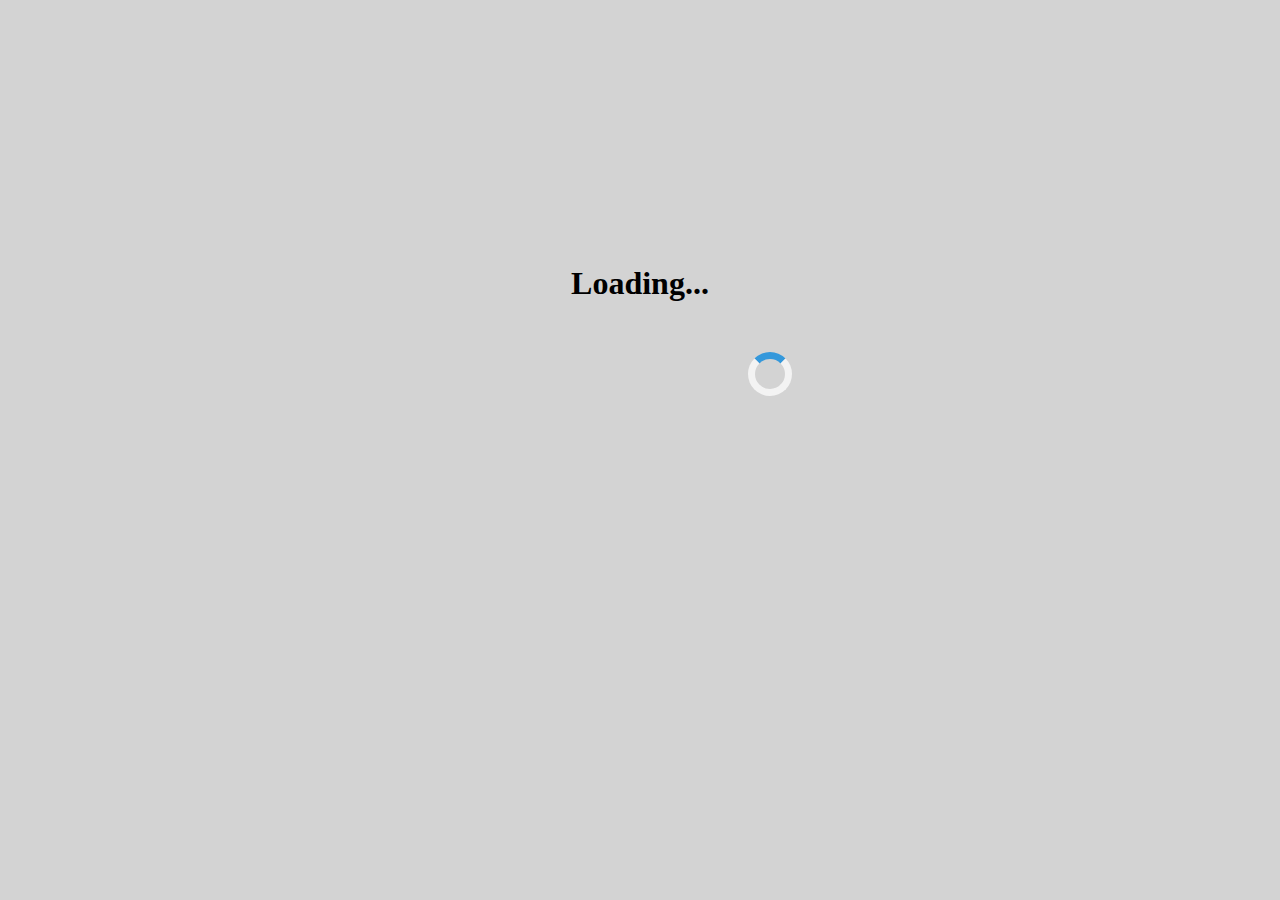
==== index.html @ 04b62ff0 "Add files via upload" ====
<!DOCTYPE html>

<html>

<head>

  <title>🎅Christmas</title>

  <link rel="stylesheet" type="text/css" href="style1.css" />
  <meta name="viewport" content="width=device-width, initial-scale=1">
  <style>
    .alert {
      padding: 20px;
      background-color: rgb(79, 138, 20);
      color: white;
    }

    .closebtn {
      margin-left: 15px;
      color: white;
      font-weight: bold;
      float: right;
      font-size: 22px;
      line-height: 20px;
      cursor: pointer;
      transition: 0.3s;
    }

    .closebtn:hover {
      color: black;
    }

    .loader {
      border: 7px solid #f3f3f3;
      border-radius: 50%;
      margin-top: 50px;
      margin-left: 740px;

      border-top: 7px solid #3498db;
      width: 30px;
      height: 30px;
      -webkit-animation: spin 5s linear infinite;
      /* Safari */
      animation: spin 5s linear infinite;
    }



    /* Safari */
    @-webkit-keyframes spin {
      0% {
        -webkit-transform: rotate(0deg);
      }

      100% {
        -webkit-transform: rotate(360deg);
      }
    }

    @keyframes spin {
      0% {
        transform: rotate(0deg);
      }

      100% {
        transform: rotate(360deg);
      }
    }
  </style>





</head>







<body>

  <div id="container">
    <div class="alert">
      <span class="closebtn" onclick="this.parentElement.style.display='none';">&times;</span>

      <strong>Welcome to Christmas website! Merry christmas!</strong>
    </div>

 
      <img src="c1/merry.png" width=200 height=200 class="center">
 
    <!--<p><h1 style = color:tomato >Christmas</h1></p>-->

    <!--<a href=""><i><h2> list</h2></i></a>-->
    <div class="topnav">
      <div class="topnav-right">
        <a href="index2.html">
          <h1> games</h1>
        </a>
      </div>
      <div class="topnav-right">
        <a href="https://www.amazon.com/s?k=christmas&crid=1HR9P1EZNEXEH&sprefix=christmas%2Caps%2C98&ref=nb_sb_noss_1">
          <h1> buy</h1>
        </a>
      </div>

      <a href="clock.html">
        <h1>Countdown</h1>
      </a>


      <a href="AboutC.html">
        <h1>history</h1>
      </a>

      <div class="topnav-centered">
        <a href="index.html" class="active">
          <h1> home </h1>
        </a>
      </div>

    </div>
    <div class="item">
      <a href="https://www.youtube.com/watch?v=HwYTrcOIjHw"><img src="c1/CHRISTMAS TREE.png" width=900 height=550
          class=center></a>
    </div>

    <p>
    <h5><i><em><b>click image to go to link</b></em></i></h5>
    </p>
    <h3 style=font-family:cursive>A Veer Patel Production</h3>
    <h3>get full holiday edition. Only $10.00 </h3>

  </div>

  <div id="loader">
  <h1 style="text-align: center;font-family: 'Times New Roman', Times, serif;margin-top: 265px;">Loading...</h1>
  <div class="loader" ></div> 
</div>
</body>

<script>
  var content = document.getElementById("container");
  var loader = document.getElementById("loader");

  content.style.display = "none";
  setTimeout(function () {
    content.style.display = "block";
    loader.style.display = "none";
  }, 3000);
</script>

</html>
---- style1.css ----
body{
    background-color:lightgrey
    
}
h1,h2,h3,h4,h5{
    font-family:cursive
}

 
 
/* Add a black background color to the top navigation */
.topnav {
    position: relative;
    background-color:crimson;
    font-family:'Times New Roman', Times, serif;
    overflow: hidden;
    border:8px solid green;
  }
  
  /* Style the links inside the navigation bar */
  .topnav a {
    float: left;
    color: #f2f2f2;
    text-align: center;
    padding: 7px 9px;
    text-decoration: none;
    font-size: 11px;
  }
  
  /* Change the color of links on hover */
  .topnav a:hover {
    background-color: #ddd;
    color:crimson;
  }
  
  /* Add a color to the active/current link */
  .topnav a.active {
    background-color: #04AA6D;
    color: black;
  }
  
  /* Centered section inside the top navigation */
  .topnav-centered a {
    float: none;
    position: absolute;
    top: 50%;
    left: 50%;
    transform: translate(-50%, -50%);
  }
  
  /* Right-aligned section inside the top navigation */
  .topnav-right {
    float: right;
  }
  
  /* Responsive navigation menu - display links on top of each other instead of next to each other (for mobile devices) */
  @media screen and (max-width: 600px) {
    .topnav a, .topnav-right {
      float: none;
      display: block;
    }
  
    .topnav-centered a {
      position: relative;
      top: 0;
      left: 0;
      transform: none;
    }
  }
   

  .item{
    float:center

  }

  .center{
    display: block;
    margin-left: auto;
    margin-right: auto;
    width: 50%;
  }
  .item:hover img{
    opacity:0.7
    
}
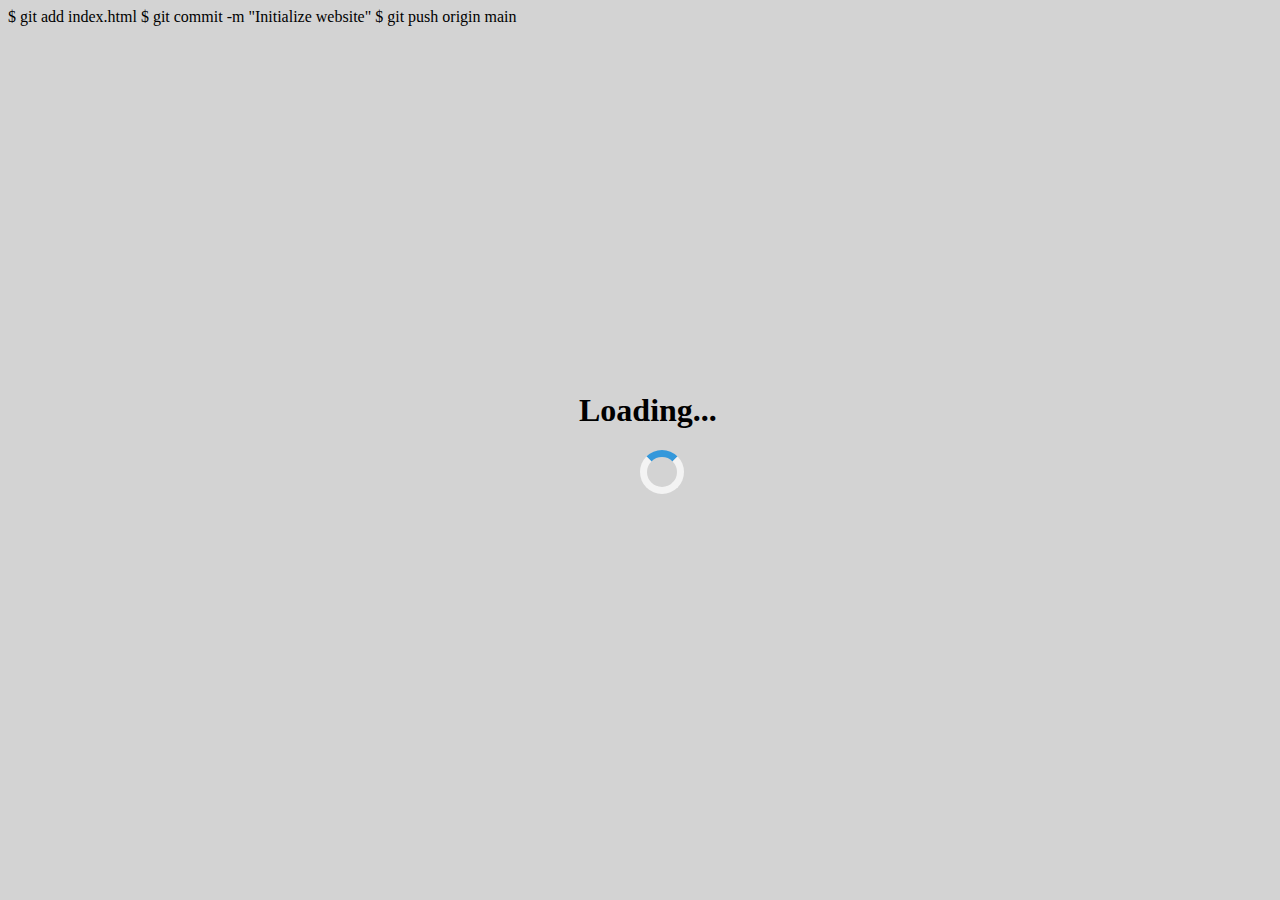
==== commit 5ded59bf: "Add files via upload" ====
--- a/index.html
+++ b/index.html
@@ -7,6 +7,7 @@
   <title>🎅Christmas</title>
 
   <link rel="stylesheet" type="text/css" href="style1.css" />
+  <script src="v.js"></script>
   <meta name="viewport" content="width=device-width, initial-scale=1">
   <style>
     .alert {
@@ -33,8 +34,9 @@
     .loader {
       border: 7px solid #f3f3f3;
       border-radius: 50%;
-      margin-top: 50px;
-      margin-left: 740px;
+      position: absolute;
+  left:50%;
+  top: 50%;
 
       border-top: 7px solid #3498db;
       width: 30px;
@@ -69,6 +71,9 @@
   </style>
 
 
+$ git add index.html
+$ git commit -m "Initialize website"
+$ git push origin main
 
 
 
@@ -81,6 +86,7 @@
 
 
 <body>
+
 
   <div id="container">
     <div class="alert">
@@ -131,13 +137,17 @@
     <p>
     <h5><i><em><b>click image to go to link</b></em></i></h5>
     </p>
+    <audio controls>
+      <source src="Deck-The-Halls-1.mp3" type="audio/mpeg" style = "float:center" >
+ 
+    </audio>
     <h3 style=font-family:cursive>A Veer Patel Production</h3>
-    <h3>get full holiday edition. Only $10.00 </h3>
-
+ 
   </div>
+ 
 
   <div id="loader">
-  <h1 style="text-align: center;font-family: 'Times New Roman', Times, serif;margin-top: 265px;">Loading...</h1>
+  <h1 style="text-align: center;font-family: 'Times New Roman', Times, serif;margin-top: 265px;position:absolute;right:44%;bottom:50%">Loading...</h1>
   <div class="loader" ></div> 
 </div>
 </body>
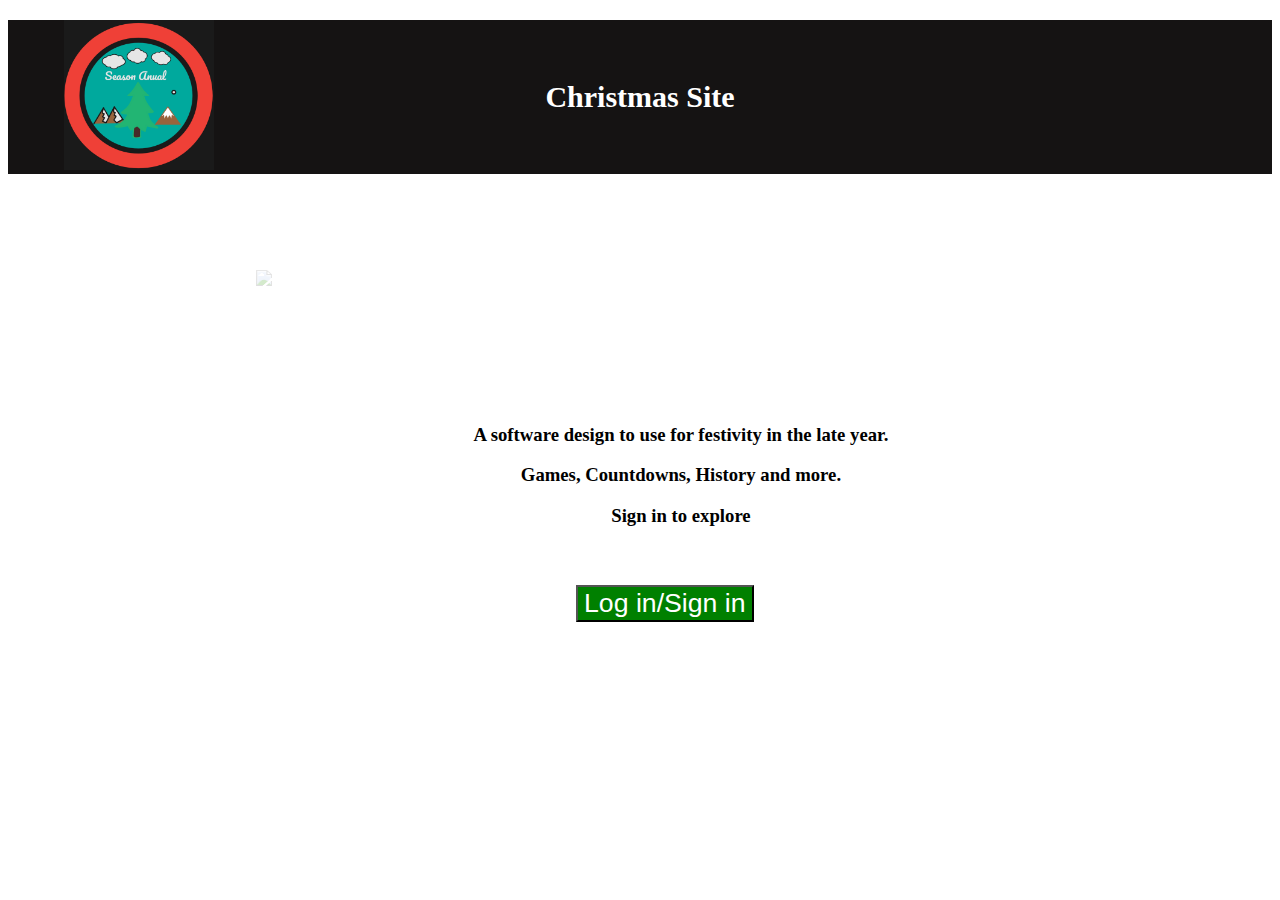
==== commit b667960d: "Add files via upload" ====
--- a/index.html
+++ b/index.html
@@ -1,166 +1,34 @@
 <!DOCTYPE html>
 
 <html>
+<head>
+<Title>Start web</Title>
+<style>
+.div{
+    opacity:0.25;  
+}
+.text{
+    position:absolute;
+    top:45%;
+    left:37%
+}
+</style>
+</head>
+<body>
+    <img src="logo.png" width = 150 height = 150; style="position:absolute;left:5%">
 
-<head>
-
-  <title>🎅Christmas</title>
-
-  <link rel="stylesheet" type="text/css" href="style1.css" />
-  <script src="v.js"></script>
-  <meta name="viewport" content="width=device-width, initial-scale=1">
-  <style>
-    .alert {
-      padding: 20px;
-      background-color: rgb(79, 138, 20);
-      color: white;
-    }
-
-    .closebtn {
-      margin-left: 15px;
-      color: white;
-      font-weight: bold;
-      float: right;
-      font-size: 22px;
-      line-height: 20px;
-      cursor: pointer;
-      transition: 0.3s;
-    }
-
-    .closebtn:hover {
-      color: black;
-    }
-
-    .loader {
-      border: 7px solid #f3f3f3;
-      border-radius: 50%;
-      position: absolute;
-  left:50%;
-  top: 50%;
-
-      border-top: 7px solid #3498db;
-      width: 30px;
-      height: 30px;
-      -webkit-animation: spin 5s linear infinite;
-      /* Safari */
-      animation: spin 5s linear infinite;
-    }
+    <h1 style="text-align:center ;padding:60px;background-color:rgb(21, 19, 19);color:white;font-size: 30px;">Christmas Site</h1>
+    <img src="https://www.kttn.com/wp-content/uploads/2018/12/Merry-Christmas-Santa-and-Reindeer.jpg" width = 1000; style="position:absolute;top:30%;left:20%"  class="div">
+    <div class = "text">
+    <h3 style = "text-align: center;">A software design to use for festivity in the late year. </h3>
+    <h3 style = "text-align: center;">Games, Countdowns, History and more. </h3>
+    <h3 style = "text-align: center;"> Sign in to explore</h3>
+    </div>
+    <form action="sign in.html">
+        <input type="submit" value="Log in/Sign in" style = "font-size: 20pt;position:absolute;left:45%;top:65%;background-color: green;color:white; ">
+       
+      </form>
+</body>
 
 
-
-    /* Safari */
-    @-webkit-keyframes spin {
-      0% {
-        -webkit-transform: rotate(0deg);
-      }
-
-      100% {
-        -webkit-transform: rotate(360deg);
-      }
-    }
-
-    @keyframes spin {
-      0% {
-        transform: rotate(0deg);
-      }
-
-      100% {
-        transform: rotate(360deg);
-      }
-    }
-  </style>
-
-
-$ git add index.html
-$ git commit -m "Initialize website"
-$ git push origin main
-
-
-
-</head>
-
-
-
-
-
-
-
-<body>
-
-
-  <div id="container">
-    <div class="alert">
-      <span class="closebtn" onclick="this.parentElement.style.display='none';">&times;</span>
-
-      <strong>Welcome to Christmas website! Merry christmas!</strong>
-    </div>
-
- 
-      <img src="c1/merry.png" width=200 height=200 class="center">
- 
-    <!--<p><h1 style = color:tomato >Christmas</h1></p>-->
-
-    <!--<a href=""><i><h2> list</h2></i></a>-->
-    <div class="topnav">
-      <div class="topnav-right">
-        <a href="index2.html">
-          <h1> games</h1>
-        </a>
-      </div>
-      <div class="topnav-right">
-        <a href="https://www.amazon.com/s?k=christmas&crid=1HR9P1EZNEXEH&sprefix=christmas%2Caps%2C98&ref=nb_sb_noss_1">
-          <h1> buy</h1>
-        </a>
-      </div>
-
-      <a href="clock.html">
-        <h1>Countdown</h1>
-      </a>
-
-
-      <a href="AboutC.html">
-        <h1>history</h1>
-      </a>
-
-      <div class="topnav-centered">
-        <a href="index.html" class="active">
-          <h1> home </h1>
-        </a>
-      </div>
-
-    </div>
-    <div class="item">
-      <a href="https://www.youtube.com/watch?v=HwYTrcOIjHw"><img src="c1/CHRISTMAS TREE.png" width=900 height=550
-          class=center></a>
-    </div>
-
-    <p>
-    <h5><i><em><b>click image to go to link</b></em></i></h5>
-    </p>
-    <audio controls>
-      <source src="Deck-The-Halls-1.mp3" type="audio/mpeg" style = "float:center" >
- 
-    </audio>
-    <h3 style=font-family:cursive>A Veer Patel Production</h3>
- 
-  </div>
- 
-
-  <div id="loader">
-  <h1 style="text-align: center;font-family: 'Times New Roman', Times, serif;margin-top: 265px;position:absolute;right:44%;bottom:50%">Loading...</h1>
-  <div class="loader" ></div> 
-</div>
-</body>
-
-<script>
-  var content = document.getElementById("container");
-  var loader = document.getElementById("loader");
-
-  content.style.display = "none";
-  setTimeout(function () {
-    content.style.display = "block";
-    loader.style.display = "none";
-  }, 3000);
-</script>
-
 </html>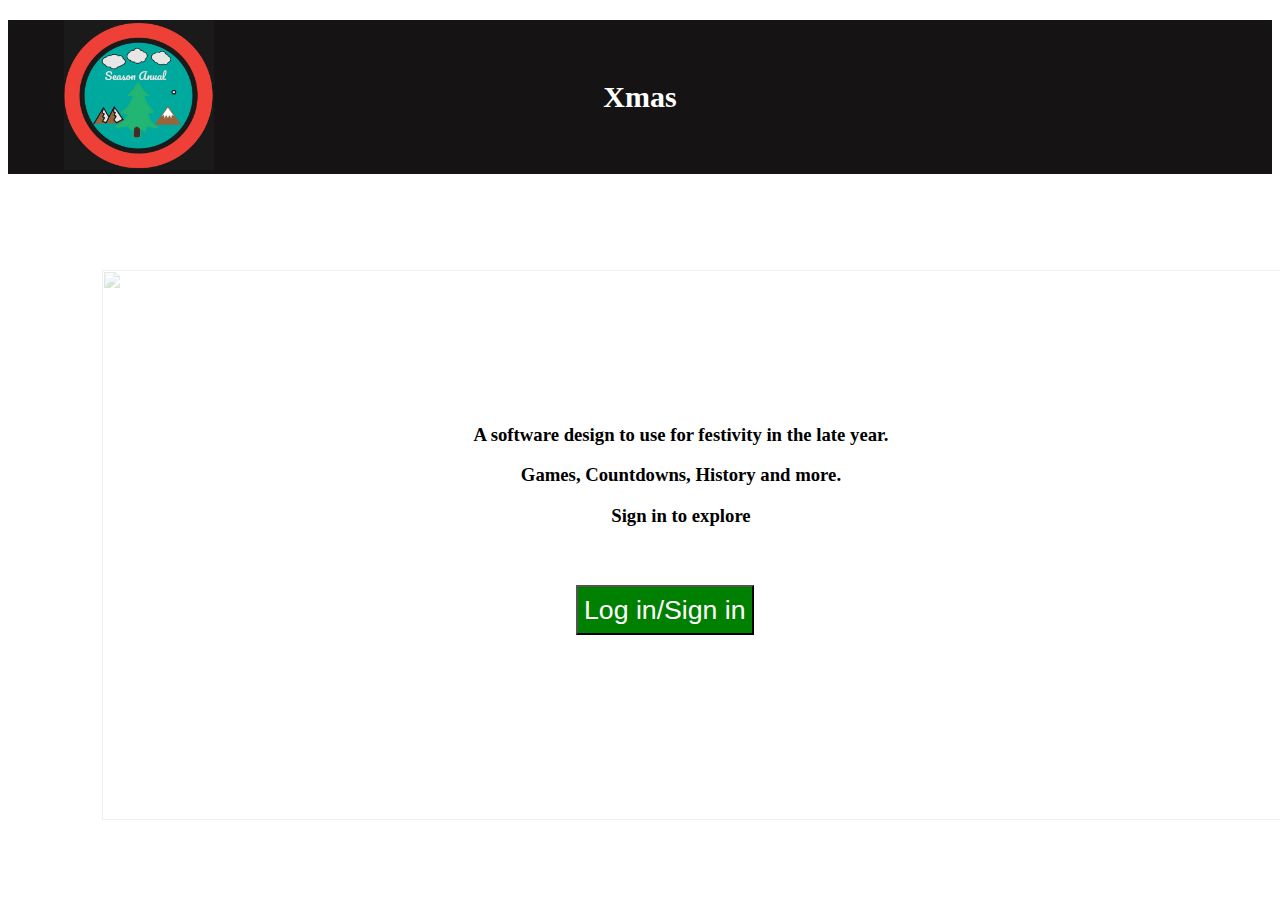
==== commit 148876c3: "Add files via upload" ====
--- a/index.html
+++ b/index.html
@@ -17,17 +17,19 @@
 <body>
     <img src="logo.png" width = 150 height = 150; style="position:absolute;left:5%">
 
-    <h1 style="text-align:center ;padding:60px;background-color:rgb(21, 19, 19);color:white;font-size: 30px;">Christmas Site</h1>
-    <img src="https://www.kttn.com/wp-content/uploads/2018/12/Merry-Christmas-Santa-and-Reindeer.jpg" width = 1000; style="position:absolute;top:30%;left:20%"  class="div">
-    <div class = "text">
+    <h1 style="text-align:center ;padding:60px;background-color:rgb(21, 19, 19);color:white;font-size: 30px;">Xmas</h1>
+ 
+    <img src="https://img.freepik.com/premium-vector/christmas-background-with-christmas-res-balls_41981-599.jpg?w=2000" width = 1300; height = 550; style="position:absolute;top:30%;left:8%"  class="div">
+     <div class = "text">
     <h3 style = "text-align: center;">A software design to use for festivity in the late year. </h3>
     <h3 style = "text-align: center;">Games, Countdowns, History and more. </h3>
     <h3 style = "text-align: center;"> Sign in to explore</h3>
     </div>
     <form action="sign in.html">
-        <input type="submit" value="Log in/Sign in" style = "font-size: 20pt;position:absolute;left:45%;top:65%;background-color: green;color:white; ">
-       
+        <input type="submit" value="Log in/Sign in" style = "font-size: 20pt;position:absolute;left:45%;top:65%;background-color: green;color:white; height:50px ">
+ 
       </form>
+
 </body>
 
 
